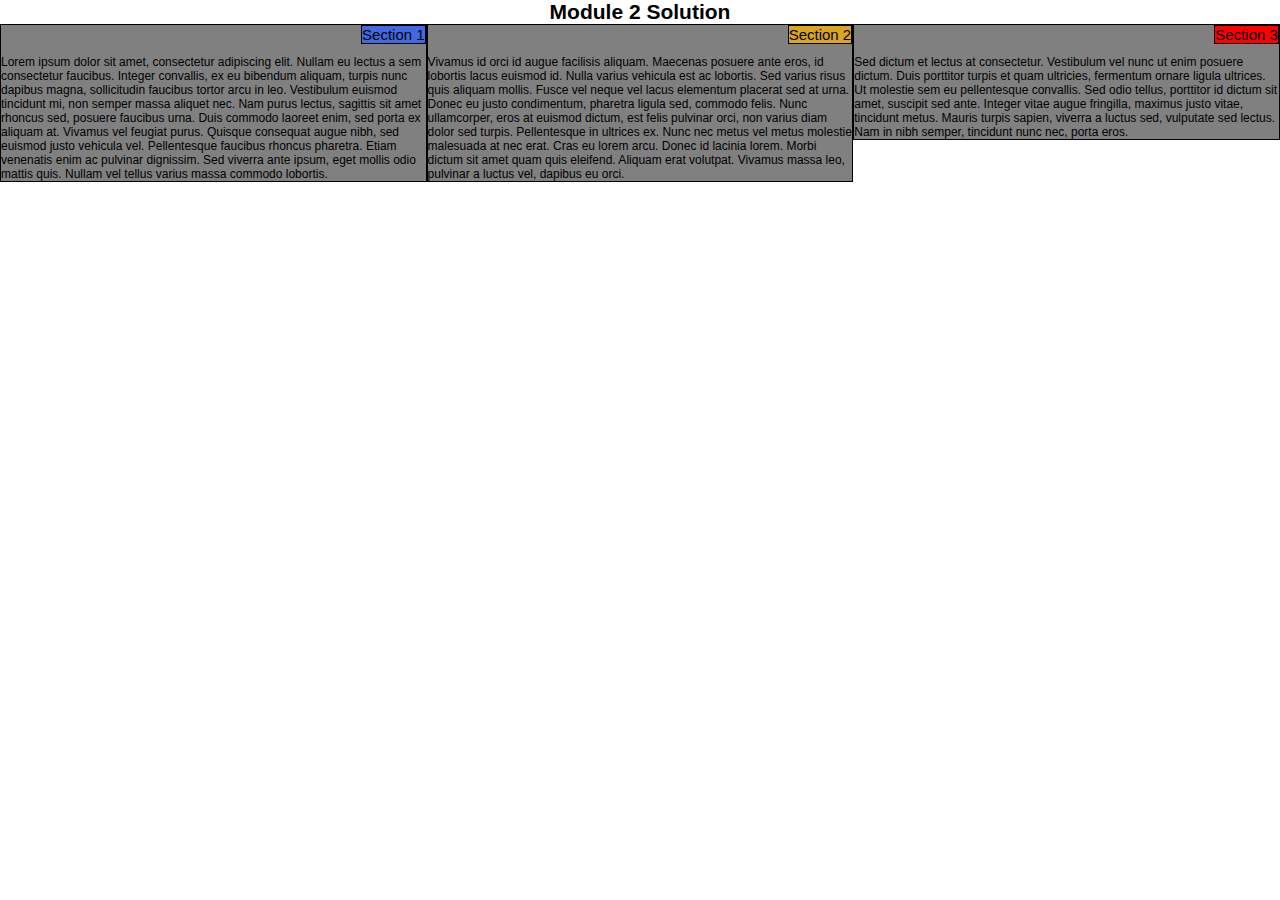
==== module2-solution/index.html @ cc34b81c "add html and css files" ====
<!DOCTYPE html>
<html lang="en">
<head>
  <meta charset="UTF-8">
  <meta name="viewport" content="width=device-width, initial-scale=1.0">
  <link href="css/styles.css" rel="stylesheet">
  <title>Module 2 Solution</title>
</head>
<body>
  <h1>Module 2 Solution</h1>

  <div class="row">
    <div class="section col-lg col-md-1">
      <p>Lorem ipsum dolor sit amet, consectetur adipiscing elit. Nullam eu lectus a sem consectetur faucibus. Integer convallis, ex eu bibendum aliquam, turpis nunc dapibus magna, sollicitudin faucibus tortor arcu in leo. Vestibulum euismod tincidunt mi, non semper massa aliquet nec. Nam purus lectus, sagittis sit amet rhoncus sed, posuere faucibus urna. Duis commodo laoreet enim, sed porta ex aliquam at. Vivamus vel feugiat purus. Quisque consequat augue nibh, sed euismod justo vehicula vel. Pellentesque faucibus rhoncus pharetra. Etiam venenatis enim ac pulvinar dignissim. Sed viverra ante ipsum, eget mollis odio mattis quis. Nullam vel tellus varius massa commodo lobortis.</p>
      <p id="title1">Section 1</p>
    </div>
    <div class="section col-lg col-md-1">
      <p>Vivamus id orci id augue facilisis aliquam. Maecenas posuere ante eros, id lobortis lacus euismod id. Nulla varius vehicula est ac lobortis. Sed varius risus quis aliquam mollis. Fusce vel neque vel lacus elementum placerat sed at urna. Donec eu justo condimentum, pharetra ligula sed, commodo felis. Nunc ullamcorper, eros at euismod dictum, est felis pulvinar orci, non varius diam dolor sed turpis. Pellentesque in ultrices ex. Nunc nec metus vel metus molestie malesuada at nec erat. Cras eu lorem arcu. Donec id lacinia lorem. Morbi dictum sit amet quam quis eleifend. Aliquam erat volutpat. Vivamus massa leo, pulvinar a luctus vel, dapibus eu orci.</p>
      <p id="title2">Section 2</p>
    </div>
    <div class="section col-lg col-md-2">
      <p>Sed dictum et lectus at consectetur. Vestibulum vel nunc ut enim posuere dictum. Duis porttitor turpis et quam ultricies, fermentum ornare ligula ultrices. Ut molestie sem eu pellentesque convallis. Sed odio tellus, porttitor id dictum sit amet, suscipit sed ante. Integer vitae augue fringilla, maximus justo vitae, tincidunt metus. Mauris turpis sapien, viverra a luctus sed, vulputate sed lectus. Nam in nibh semper, tincidunt nunc nec, porta eros.</p>
      <p id="title3">Section 3</p>
    </div>
  </div>

</body>
</html>
---- module2-solution/css/styles.css ----
* { 
  box-sizing: border-box;
  margin: 0;
  padding: 0;
  color: black;
  font-family: Arial, Helvetica, sans-serif; 
  font-size: 12px;
}

h1 {
  text-align: center;
  font-size: 1.75em;
}

.section {
  position: relative;
  border: 1px solid black;
  background-color: grey;
  padding-top: 30px;
  margin-bottom: 10px;
}

#title1 {
  position: absolute;
  border: 1px solid black;
  background-color: royalblue;
  top: 0;
  right: 0;
  font-size: 1.25em;
}

#title2 {
  position: absolute;
  border: 1px solid black;
  background-color: goldenrod;
  top: 0;
  right: 0;
  font-size: 1.25em;
}

#title3 {
  position: absolute;
  border: 1px solid black;
  background-color: red;
  top: 0;
  right: 0;
  font-size: 1.25em;
}

/* mobile view */
@media (max-width: 767px) {
 .col-sm {
   border: 1px solid black;
   float: left;
   width: 100%;
 }
}

/* tablet view  */
@media (min-width: 768px) and (max-width: 991px) {
  .col-md-1, .col-md-2, .col-md-3 {
    border: 1px solid black;
    float: left;
  }
  .col-md-1 {
    width: 50%;
  }
  .col-md-2 {
    width: 100%;
  }
}

/* desktop view  */
@media (min-width: 992px) {
  .col-lg {
    border: 1px solid black;
    float: left;
    width: 33.33%;
  }
}
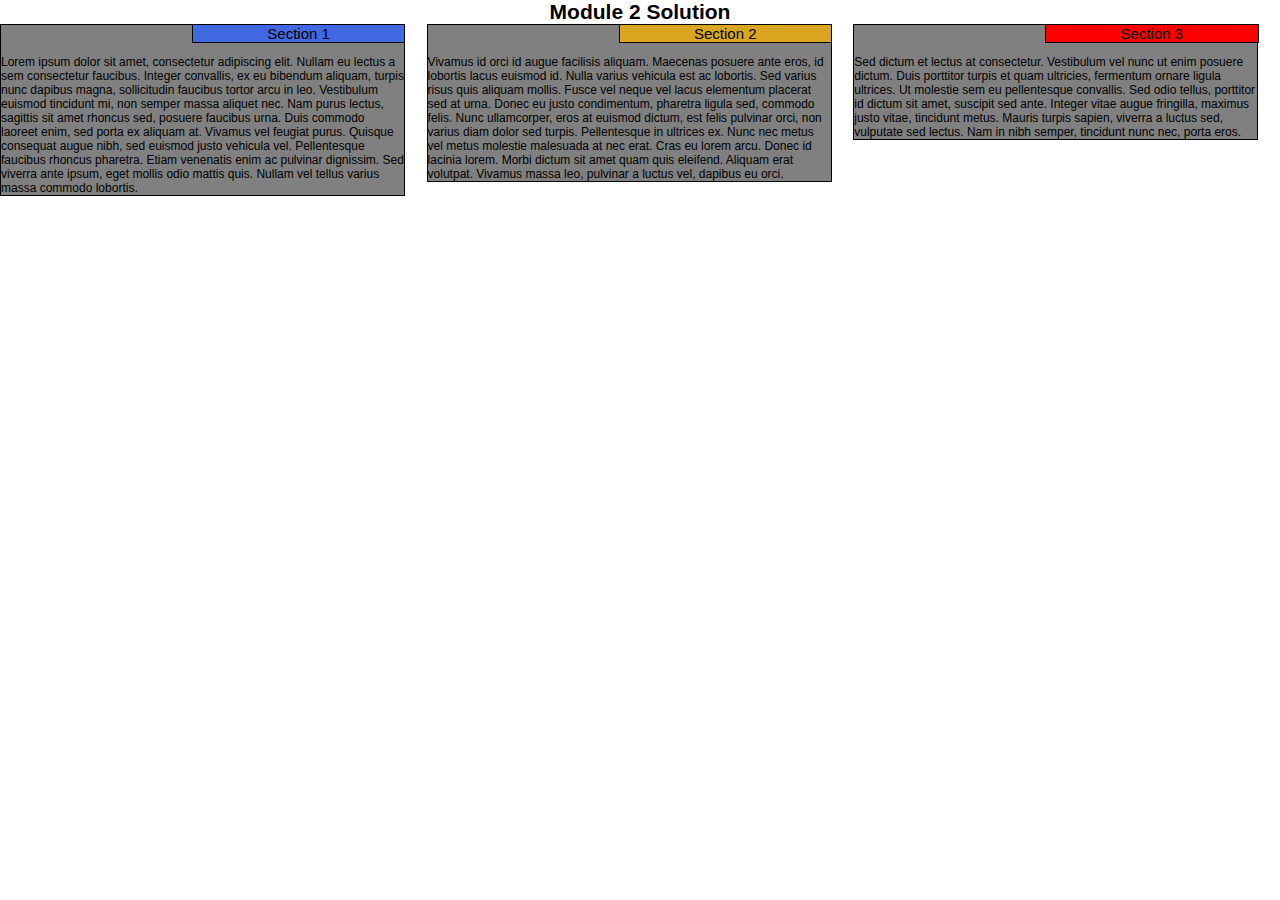
==== commit 7c54b35a: "fixed spacing and titles" ====
--- a/module2-solution/index.html
+++ b/module2-solution/index.html
@@ -10,15 +10,15 @@
   <h1>Module 2 Solution</h1>
 
   <div class="row">
-    <div class="section col-lg col-md-1">
+    <div class="section col-lg-4 col-md-6">
       <p>Lorem ipsum dolor sit amet, consectetur adipiscing elit. Nullam eu lectus a sem consectetur faucibus. Integer convallis, ex eu bibendum aliquam, turpis nunc dapibus magna, sollicitudin faucibus tortor arcu in leo. Vestibulum euismod tincidunt mi, non semper massa aliquet nec. Nam purus lectus, sagittis sit amet rhoncus sed, posuere faucibus urna. Duis commodo laoreet enim, sed porta ex aliquam at. Vivamus vel feugiat purus. Quisque consequat augue nibh, sed euismod justo vehicula vel. Pellentesque faucibus rhoncus pharetra. Etiam venenatis enim ac pulvinar dignissim. Sed viverra ante ipsum, eget mollis odio mattis quis. Nullam vel tellus varius massa commodo lobortis.</p>
       <p id="title1">Section 1</p>
     </div>
-    <div class="section col-lg col-md-1">
+    <div class="section col-lg-4 col-md-6">
       <p>Vivamus id orci id augue facilisis aliquam. Maecenas posuere ante eros, id lobortis lacus euismod id. Nulla varius vehicula est ac lobortis. Sed varius risus quis aliquam mollis. Fusce vel neque vel lacus elementum placerat sed at urna. Donec eu justo condimentum, pharetra ligula sed, commodo felis. Nunc ullamcorper, eros at euismod dictum, est felis pulvinar orci, non varius diam dolor sed turpis. Pellentesque in ultrices ex. Nunc nec metus vel metus molestie malesuada at nec erat. Cras eu lorem arcu. Donec id lacinia lorem. Morbi dictum sit amet quam quis eleifend. Aliquam erat volutpat. Vivamus massa leo, pulvinar a luctus vel, dapibus eu orci.</p>
       <p id="title2">Section 2</p>
     </div>
-    <div class="section col-lg col-md-2">
+    <div class="section col-lg-4 col-md-12">
       <p>Sed dictum et lectus at consectetur. Vestibulum vel nunc ut enim posuere dictum. Duis porttitor turpis et quam ultricies, fermentum ornare ligula ultrices. Ut molestie sem eu pellentesque convallis. Sed odio tellus, porttitor id dictum sit amet, suscipit sed ante. Integer vitae augue fringilla, maximus justo vitae, tincidunt metus. Mauris turpis sapien, viverra a luctus sed, vulputate sed lectus. Nam in nibh semper, tincidunt nunc nec, porta eros.</p>
       <p id="title3">Section 3</p>
     </div>
--- a/module2-solution/css/styles.css
+++ b/module2-solution/css/styles.css
@@ -12,12 +12,17 @@
   font-size: 1.75em;
 }
 
+p {
+  width: 95%;
+  padding-top: 30px;
+  margin-bottom: 10px;
+  border: 1px solid black;
+  background-color: grey;
+  position: relative;
+}
+
 .section {
   position: relative;
-  border: 1px solid black;
-  background-color: grey;
-  padding-top: 30px;
-  margin-bottom: 10px;
 }
 
 #title1 {
@@ -25,8 +30,11 @@
   border: 1px solid black;
   background-color: royalblue;
   top: 0;
-  right: 0;
+  right: 5%;
   font-size: 1.25em;
+  text-align: center;
+  padding: 0;
+  width: 50%;
 }
 
 #title2 {
@@ -34,8 +42,11 @@
   border: 1px solid black;
   background-color: goldenrod;
   top: 0;
-  right: 0;
+  right: 5%;
   font-size: 1.25em;
+  text-align: center;
+  padding: 0;
+  width: 50%;
 }
 
 #title3 {
@@ -43,38 +54,99 @@
   border: 1px solid black;
   background-color: red;
   top: 0;
-  right: 0;
+  right: 5%;
   font-size: 1.25em;
+  text-align: center;
+  padding: 0;
+  width: 50%;
 }
 
-/* mobile view */
-@media (max-width: 767px) {
- .col-sm {
-   border: 1px solid black;
-   float: left;
-   width: 100%;
- }
+.row {
+  width: 100%;
 }
 
 /* tablet view  */
 @media (min-width: 768px) and (max-width: 991px) {
-  .col-md-1, .col-md-2, .col-md-3 {
-    border: 1px solid black;
+  .col-md-1, .col-md-2, .col-md-3, .col-md-4, .col-md-5, .col-md-6, .col-md-7, .col-md-8, .col-md-9, .col-md-10, .col-md-11, .col-md-12 {
     float: left;
   }
   .col-md-1 {
+    width: 8.33%;
+  }
+  .col-md-2 {
+    width: 16.66%;
+  }
+  .col-md-3 {
+    width: 25%;
+  }
+  .col-md-4 {
+    width: 33.33%;
+  }
+  .col-md-5 {
+    width: 41.66%;
+  }
+  .col-md-6 {
     width: 50%;
   }
-  .col-md-2 {
+  .col-md-7 {
+    width: 58.33%;
+  }
+  .col-md-8 {
+    width: 66.66%;
+  }
+  .col-md-9 {
+    width: 74.99%;
+  }
+  .col-md-10 {
+    width: 83.33%;
+  }
+  .col-md-11 {
+    width: 91.66%;
+  }
+  .col-md-12 {
     width: 100%;
   }
 }
 
 /* desktop view  */
 @media (min-width: 992px) {
-  .col-lg {
-    border: 1px solid black;
+  .col-lg-1, .col-lg-2, .col-lg-3, .col-lg-4, .col-lg-5, .col-lg-6, .col-lg-7, .col-lg-8, .col-lg-9, .col-lg-10, .col-lg-11, .col-lg-12 {
     float: left;
+  }
+  .col-lg-1 {
+    width: 8.33%;
+  }
+  .col-lg-2 {
+    width: 16.66%;
+  }
+  .col-lg-3 {
+    width: 25%;
+  }
+  .col-lg-4 {
     width: 33.33%;
   }
+  .col-lg-5 {
+    width: 41.66%;
+  }
+  .col-lg-6 {
+    width: 50%;
+  }
+  .col-lg-7 {
+    width: 58.33%;
+  }
+  .col-lg-8 {
+    width: 66.66%;
+  }
+  .col-lg-9 {
+    width: 74.99%;
+  }
+  .col-lg-10 {
+    width: 83.33%;
+  }
+  .col-lg-11 {
+    width: 91.66%;
+  }
+  .col-lg-12 {
+    width: 100%;
+  }
 }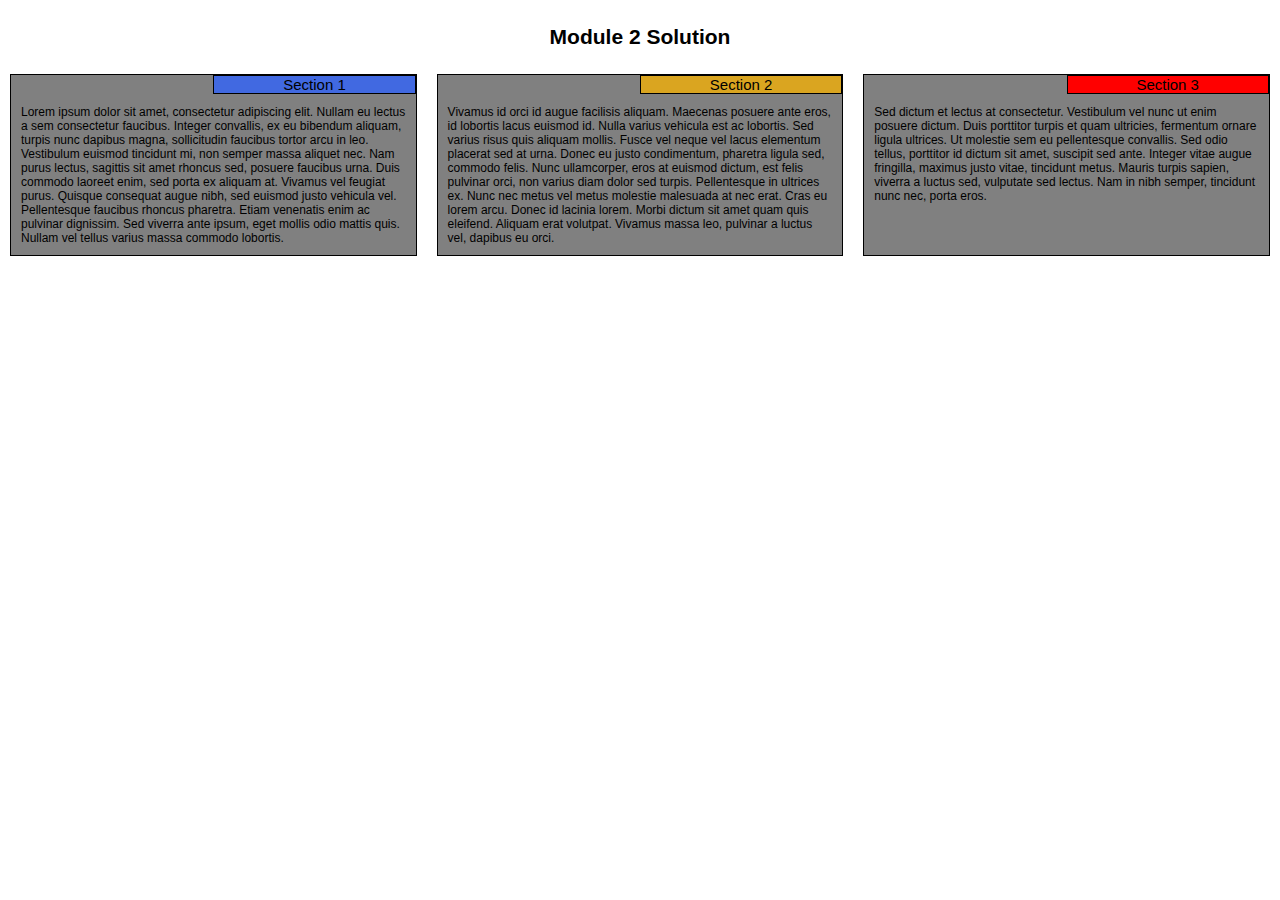
==== commit a7593b38: "add flex and wrap" ====
--- a/module2-solution/index.html
+++ b/module2-solution/index.html
@@ -10,17 +10,23 @@
   <h1>Module 2 Solution</h1>
 
   <div class="row">
-    <div class="section col-lg-4 col-md-6">
-      <p>Lorem ipsum dolor sit amet, consectetur adipiscing elit. Nullam eu lectus a sem consectetur faucibus. Integer convallis, ex eu bibendum aliquam, turpis nunc dapibus magna, sollicitudin faucibus tortor arcu in leo. Vestibulum euismod tincidunt mi, non semper massa aliquet nec. Nam purus lectus, sagittis sit amet rhoncus sed, posuere faucibus urna. Duis commodo laoreet enim, sed porta ex aliquam at. Vivamus vel feugiat purus. Quisque consequat augue nibh, sed euismod justo vehicula vel. Pellentesque faucibus rhoncus pharetra. Etiam venenatis enim ac pulvinar dignissim. Sed viverra ante ipsum, eget mollis odio mattis quis. Nullam vel tellus varius massa commodo lobortis.</p>
-      <p id="title1">Section 1</p>
+    <div class="col-lg-4 col-md-6">
+      <div class="section">
+        Lorem ipsum dolor sit amet, consectetur adipiscing elit. Nullam eu lectus a sem consectetur faucibus. Integer convallis, ex eu bibendum aliquam, turpis nunc dapibus magna, sollicitudin faucibus tortor arcu in leo. Vestibulum euismod tincidunt mi, non semper massa aliquet nec. Nam purus lectus, sagittis sit amet rhoncus sed, posuere faucibus urna. Duis commodo laoreet enim, sed porta ex aliquam at. Vivamus vel feugiat purus. Quisque consequat augue nibh, sed euismod justo vehicula vel. Pellentesque faucibus rhoncus pharetra. Etiam venenatis enim ac pulvinar dignissim. Sed viverra ante ipsum, eget mollis odio mattis quis. Nullam vel tellus varius massa commodo lobortis.
+        <p id="title1">Section 1</p>
+      </div>
     </div>
-    <div class="section col-lg-4 col-md-6">
-      <p>Vivamus id orci id augue facilisis aliquam. Maecenas posuere ante eros, id lobortis lacus euismod id. Nulla varius vehicula est ac lobortis. Sed varius risus quis aliquam mollis. Fusce vel neque vel lacus elementum placerat sed at urna. Donec eu justo condimentum, pharetra ligula sed, commodo felis. Nunc ullamcorper, eros at euismod dictum, est felis pulvinar orci, non varius diam dolor sed turpis. Pellentesque in ultrices ex. Nunc nec metus vel metus molestie malesuada at nec erat. Cras eu lorem arcu. Donec id lacinia lorem. Morbi dictum sit amet quam quis eleifend. Aliquam erat volutpat. Vivamus massa leo, pulvinar a luctus vel, dapibus eu orci.</p>
-      <p id="title2">Section 2</p>
+    <div class="col-lg-4 col-md-6">
+      <div class="section">
+        Vivamus id orci id augue facilisis aliquam. Maecenas posuere ante eros, id lobortis lacus euismod id. Nulla varius vehicula est ac lobortis. Sed varius risus quis aliquam mollis. Fusce vel neque vel lacus elementum placerat sed at urna. Donec eu justo condimentum, pharetra ligula sed, commodo felis. Nunc ullamcorper, eros at euismod dictum, est felis pulvinar orci, non varius diam dolor sed turpis. Pellentesque in ultrices ex. Nunc nec metus vel metus molestie malesuada at nec erat. Cras eu lorem arcu. Donec id lacinia lorem. Morbi dictum sit amet quam quis eleifend. Aliquam erat volutpat. Vivamus massa leo, pulvinar a luctus vel, dapibus eu orci.
+        <p id="title2">Section 2</p>
+      </div>
     </div>
-    <div class="section col-lg-4 col-md-12">
-      <p>Sed dictum et lectus at consectetur. Vestibulum vel nunc ut enim posuere dictum. Duis porttitor turpis et quam ultricies, fermentum ornare ligula ultrices. Ut molestie sem eu pellentesque convallis. Sed odio tellus, porttitor id dictum sit amet, suscipit sed ante. Integer vitae augue fringilla, maximus justo vitae, tincidunt metus. Mauris turpis sapien, viverra a luctus sed, vulputate sed lectus. Nam in nibh semper, tincidunt nunc nec, porta eros.</p>
-      <p id="title3">Section 3</p>
+    <div class="col-lg-4 col-md-12">
+      <div class="section">
+        Sed dictum et lectus at consectetur. Vestibulum vel nunc ut enim posuere dictum. Duis porttitor turpis et quam ultricies, fermentum ornare ligula ultrices. Ut molestie sem eu pellentesque convallis. Sed odio tellus, porttitor id dictum sit amet, suscipit sed ante. Integer vitae augue fringilla, maximus justo vitae, tincidunt metus. Mauris turpis sapien, viverra a luctus sed, vulputate sed lectus. Nam in nibh semper, tincidunt nunc nec, porta eros.
+        <p id="title3">Section 3</p>
+      </div>
     </div>
   </div>
 
--- a/module2-solution/css/styles.css
+++ b/module2-solution/css/styles.css
@@ -10,19 +10,15 @@
 h1 {
   text-align: center;
   font-size: 1.75em;
-}
-
-p {
-  width: 95%;
-  padding-top: 30px;
-  margin-bottom: 10px;
-  border: 1px solid black;
-  background-color: grey;
-  position: relative;
+  padding: 25px;
 }
 
 .section {
   position: relative;
+  padding: 30px 10px 10px 10px;
+  border: 1px solid black;
+  background-color: grey;
+  margin: 0 10px 10px 10px;
 }
 
 #title1 {
@@ -30,7 +26,7 @@
   border: 1px solid black;
   background-color: royalblue;
   top: 0;
-  right: 5%;
+  right: 0;
   font-size: 1.25em;
   text-align: center;
   padding: 0;
@@ -42,7 +38,7 @@
   border: 1px solid black;
   background-color: goldenrod;
   top: 0;
-  right: 5%;
+  right: 0;
   font-size: 1.25em;
   text-align: center;
   padding: 0;
@@ -54,7 +50,7 @@
   border: 1px solid black;
   background-color: red;
   top: 0;
-  right: 5%;
+  right: 0;
   font-size: 1.25em;
   text-align: center;
   padding: 0;
@@ -63,12 +59,16 @@
 
 .row {
   width: 100%;
+  display: flex;
+  flex-wrap: wrap;
 }
 
 /* tablet view  */
 @media (min-width: 768px) and (max-width: 991px) {
   .col-md-1, .col-md-2, .col-md-3, .col-md-4, .col-md-5, .col-md-6, .col-md-7, .col-md-8, .col-md-9, .col-md-10, .col-md-11, .col-md-12 {
     float: left;
+    display: flex;
+    flex-wrap: wrap;
   }
   .col-md-1 {
     width: 8.33%;
@@ -112,6 +112,7 @@
 @media (min-width: 992px) {
   .col-lg-1, .col-lg-2, .col-lg-3, .col-lg-4, .col-lg-5, .col-lg-6, .col-lg-7, .col-lg-8, .col-lg-9, .col-lg-10, .col-lg-11, .col-lg-12 {
     float: left;
+    display: flex;
   }
   .col-lg-1 {
     width: 8.33%;
